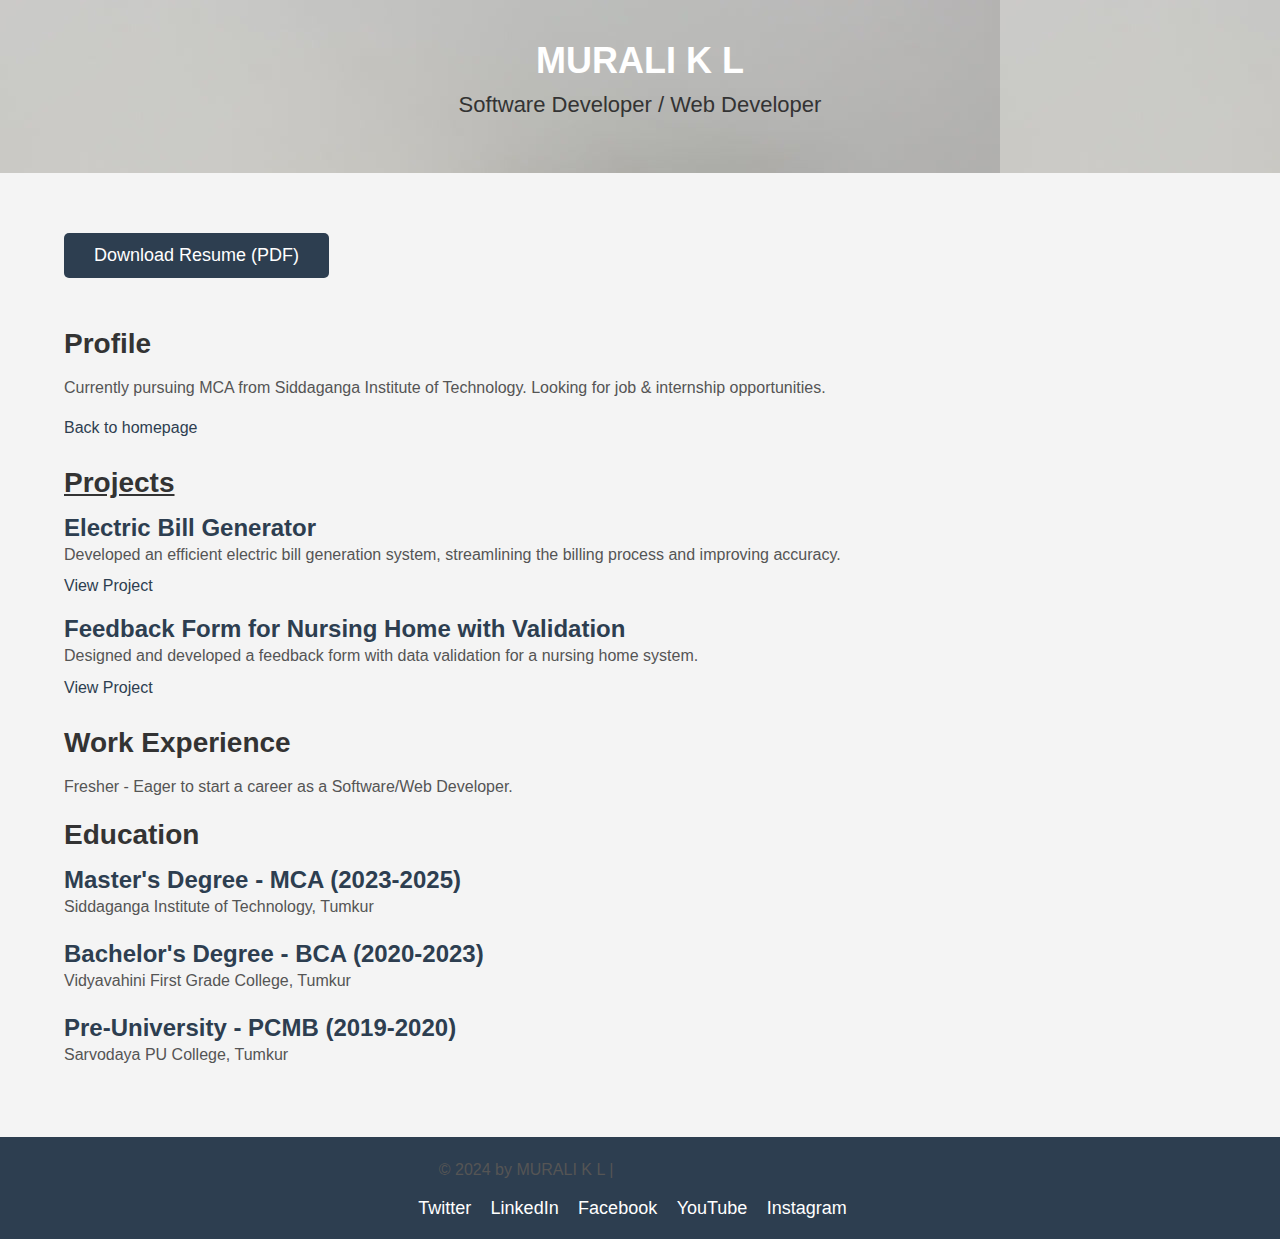
==== resume1.html @ 8ef374ca "Add files via upload" ====
<!DOCTYPE html>
<html lang="en">

<head>
  <meta charset="UTF-8">
  <meta name="viewport" content="width=device-width, initial-scale=1.0">
  <title>Murali Resume</title>
  <link rel="stylesheet" href="style1.css">
</head>

<body class="resume">
  <header class="header">
    <div class="container">
      <h1>MURALI K L</h1>
      <h2>Software Developer / Web Developer</h2>
    </div>
  </header>

  <main class="main-content">
    <div class="container">
        <section class="download">
            <a class="btn downloadlink" href="../workspace/Murali_resume" download>Download Resume (PDF)</a>
          </section>

      <!-- Profile Section -->
      <section class="profile">
        <h2>Profile</h2>
        <p>Currently pursuing MCA from Siddaganga Institute of Technology. Looking for job & internship opportunities.</p><br>
        <a href="index.html" class="button-link">Back to homepage</a>

      </section>

      <!-- Download Link -->
     

      <!-- Projects Section -->
      <section class="projects">
        <h2><u>Projects</u></h2>
        <div class="project">
          <h3>Electric Bill Generator</h3>
          <p>Developed an efficient electric bill generation system, streamlining the billing process and improving accuracy.</p>
          <a href="#" target="_blank">View Project</a>
        </div>
        <div class="project">
          <h3>Feedback Form for Nursing Home with Validation</h3>
          <p>Designed and developed a feedback form with data validation for a nursing home system.</p>
          <a href="#" target="_blank">View Project</a>
        </div>
      </section>
      

      <!-- Work Experience Section -->
      <section class="work-experience">
        <h2>Work Experience</h2>
        <p>Fresher - Eager to start a career as a Software/Web Developer.</p>
      </section>

      <!-- Education Section -->
      <section class="education">
        <h2>Education</h2>
        <div class="education-item">
          <h3>Master's Degree - MCA (2023-2025)</h3>
          <p>Siddaganga Institute of Technology, Tumkur</p>
        </div>
        <div class="education-item">
          <h3>Bachelor's Degree - BCA (2020-2023)</h3>
          <p>Vidyavahini First Grade College, Tumkur</p>
        </div>
        <div class="education-item">
          <h3>Pre-University - PCMB (2019-2020)</h3>
          <p>Sarvodaya PU College, Tumkur</p>
        </div>
      </section>

    </div>
  </main>

  <!-- Footer Section -->
  <footer class="footer">
    <div class="container">
      <p>© 2024 by MURALI K L | <a href="mailto:murali.1si23mc028@gmail.com">murali.1si23mc028@gmail.com</a></p>
      <ul class="social-links">
        <li><a class="btn" href="#" target="_blank">Twitter</a></li>
        <li><a class="btn" href="#" target="_blank">LinkedIn</a></li>
        <li><a class="btn" href="#" target="_blank">Facebook</a></li>
        <li><a class="btn" href="#" target="_blank">YouTube</a></li>
        <li><a class="btn" href="#" target="_blank">Instagram</a></li>
      </ul>
    </div>
  </footer>

</body>

</html>
---- style1.css ----
/* Reset default margins and paddings */
* {
    margin: 0;
    padding: 0;
    box-sizing: border-box;
  }
  
  body {
    font-family: 'Arial', sans-serif;
    background-color: #f4f4f4;
    color: #af4141;
    background-image: url();
  }
  
  .container {
    width: 90%;
    max-width: 1200px;
    margin: 0 auto;
  }
  
  header {
   /* background-color: #6e7781;*/
    background-image: url(backgroung.jpg);
    color: #fff;
    text-align: center;
    padding: 40px 0;
  }
  
  header h1 {
    font-size: 36px;
    margin-bottom: 10px;
  }
  
  header h2 {
    font-size: 22px;
    font-weight: normal;
  }
  
  .main-content {
    padding: 40px 0;
  }
  
  h2 {
    font-size: 28px;
    margin-bottom: 15px;
    color: #333;
  }
  
  h3 {
    font-size: 24px;
    color: #2D3E50;
    margin-top: 10px;
  }
  
  p {
    font-size: 16px;
    line-height: 1.6;
    color: #555;
  }
  
  a {
    color: #2D3E50;
    text-decoration: none;
  }
  
  a:hover {
    text-decoration: underline;
  }
  
  section {
    margin-bottom: 30px;
  }
  
  .downloadlink {
    display: inline-block;
    padding: 12px 30px;
    background-color: #2D3E50;
    color: #fff;
    font-size: 18px;
    text-align: center;
    border-radius: 5px;
    text-decoration: none;
    transition: background-color 0.3s ease;
    margin: 20px 0;
  }
  
  .downloadlink:hover {
    background-color: #1f2a35;
  }
  
  .project {
    margin-bottom: 20px;
  }
  
  .project a {
    display: inline-block;
    margin-top: 10px;
    font-size: 16px;
  }
  
  .education-item,
  .work-experience {
    margin-bottom: 20px;
  }
  
  footer {
    background-color: #2D3E50;
    color: #fff;
    padding: 20px 0;
    text-align: center;
  }
  
  footer .social-links {
    list-style: none;
    padding: 0;
    margin-top: 15px;
  }
  
  footer .social-links li {
    display: inline-block;
    margin-right: 15px;
  }
  
  footer .social-links a {
    color: #fff;
    font-size: 18px;
    text-decoration: none;
  }
  
  footer .social-links a:hover {
    color: #ff6600;
  }
  
  /* Responsive Design for Mobile */
  @media (max-width: 768px) {
    header h1 {
      font-size: 30px;
    }
  
    header h2 {
      font-size: 18px;
    }
  
    h2 {
      font-size: 24px;
    }
  
    h3 {
      font-size: 20px;
    }
  
    .container {
      width: 95%;
    }
  
    footer .social-links li {
      margin-bottom: 10px;
    }
    .button-link {
      display: inline-block; 
      background-color: #3a483b; 
      color: white; 
      font-size: 16px; 
      font-weight: bold; 
      padding: 14px 40px; 
      border-radius: 30px; 
      text-align: center; 
      transition: background-color 0.3s, transform 0.2s ease, box-shadow 0.3s; 
      box-shadow: 0 4px 6px rgba(0, 0, 0, 0.2); 
      opacity: 6px;
  }
  /* Projects Section Styling */
.projects {
  padding: 40px 0;
}

.projects h2 {
  font-size: 28px;
  margin-bottom: 20px;
}

.project {
  display: flex; 
  align-items: center; 
  margin-bottom: 30px;
}

.project-image {
  flex-shrink: 0; 
  width: 300px; 
  margin-right: 20px; 
}

.project-image img {
  width: 100%; 
  height: auto;
  border-radius: 8px; 
}

.project-text {
  flex-grow: 1; 
}

.project-text h3 {
  font-size: 24px;
  margin-bottom: 10px;
}

.project-text p {
  font-size: 16px;
  line-height: 1.6;
  margin-bottom: 10px;
}

.project-text a {
  font-size: 16px;
  color: #2D3E50;
  text-decoration: none;
  font-weight: bold;
}

.project-text a:hover {
  color: #ff6600;
}

    
  }
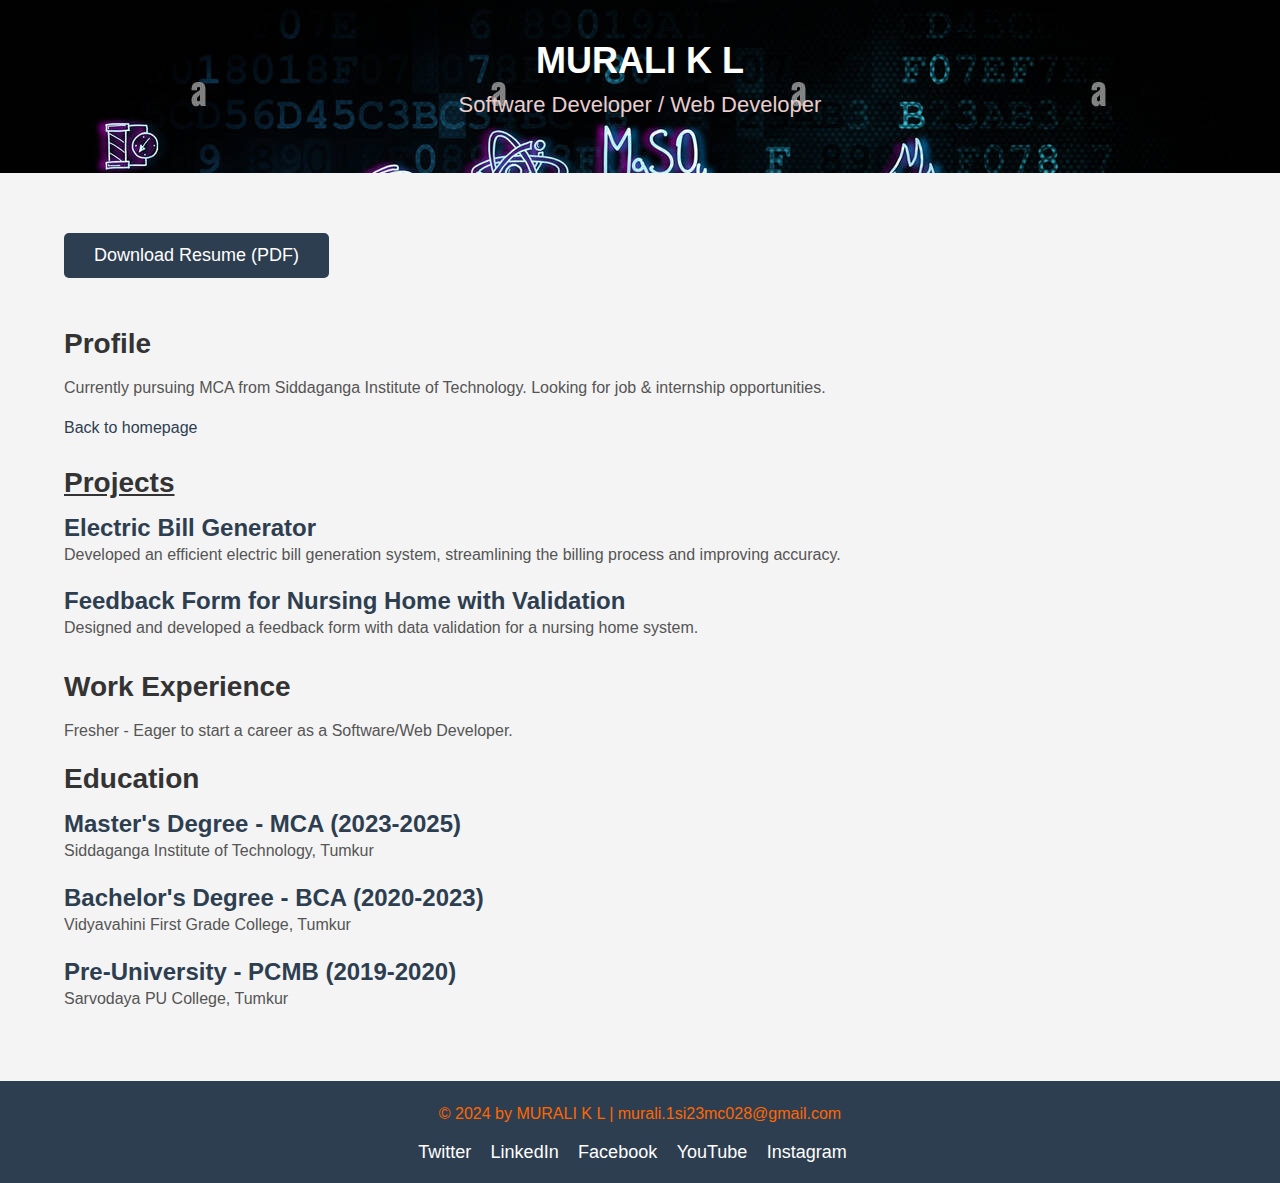
==== commit 3ef8233d: "Update resume1.html" ====
--- a/resume1.html
+++ b/resume1.html
@@ -39,12 +39,12 @@
         <div class="project">
           <h3>Electric Bill Generator</h3>
           <p>Developed an efficient electric bill generation system, streamlining the billing process and improving accuracy.</p>
-          <a href="#" target="_blank">View Project</a>
+          
         </div>
         <div class="project">
           <h3>Feedback Form for Nursing Home with Validation</h3>
           <p>Designed and developed a feedback form with data validation for a nursing home system.</p>
-          <a href="#" target="_blank">View Project</a>
+    
         </div>
       </section>
       
--- a/style1.css
+++ b/style1.css
@@ -20,7 +20,7 @@
   
   header {
    /* background-color: #6e7781;*/
-    background-image: url(backgroung.jpg);
+    background-image: url(resumepic.jpg);
     color: #fff;
     text-align: center;
     padding: 40px 0;
@@ -31,9 +31,10 @@
     margin-bottom: 10px;
   }
   
-  header h2 {
+ header h2 {
     font-size: 22px;
     font-weight: normal;
+    color: #eacdcd;
   }
   
   .main-content {
@@ -108,6 +109,12 @@
     color: #fff;
     padding: 20px 0;
     text-align: center;
+  }
+footer p{
+    color: #ff6600;
+  }
+  footer a{
+    color: #ff6600;
   }
   
   footer .social-links {
@@ -225,4 +232,4 @@
 
     
   }
-  +  
